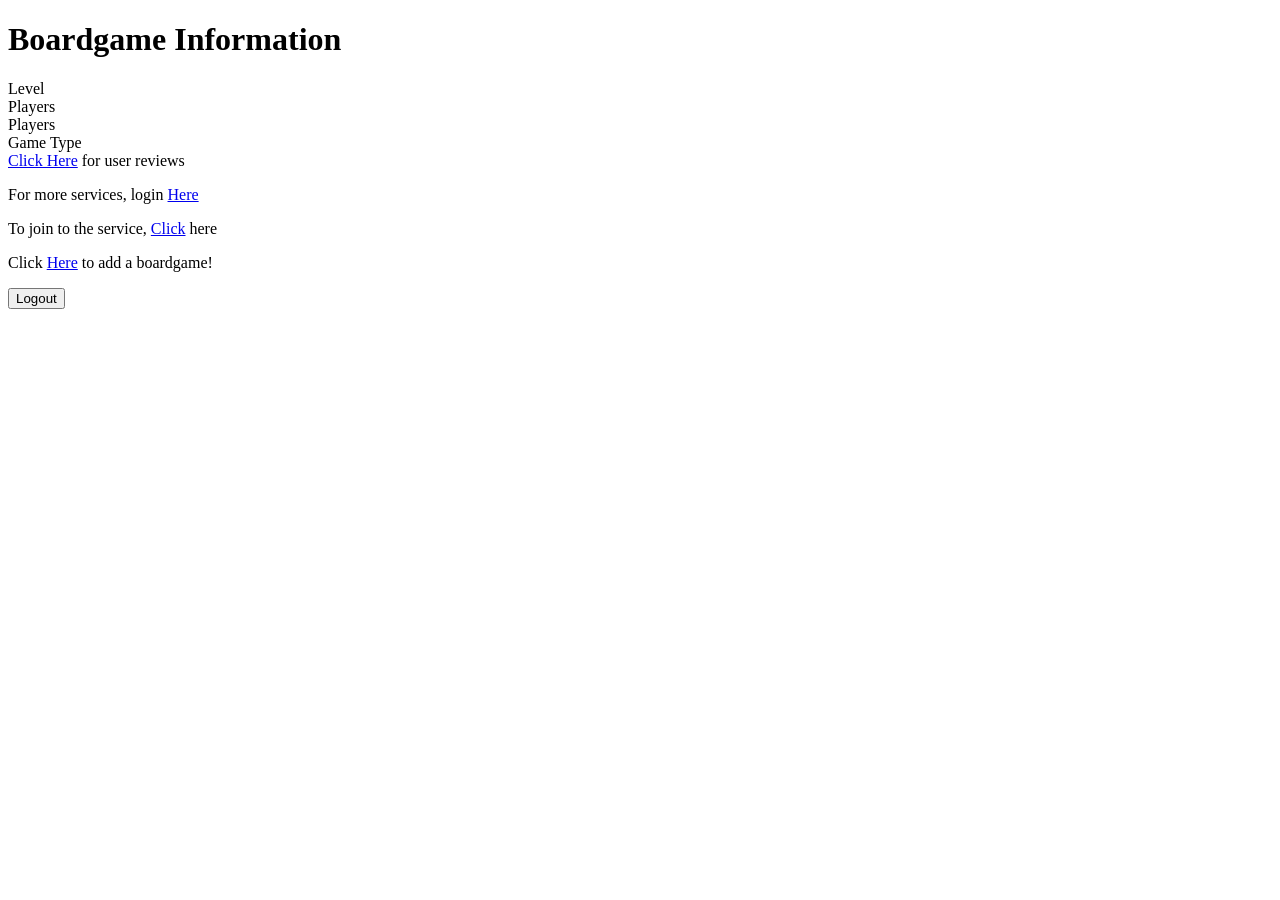
==== src/main/resources/templates/boardgame.html @ 336a7466 "feat: setup complete CI/CD pipeline with Jenkins and Docker - Configured multi-stage Jenkinsfile wit" ====
<!DOCTYPE html>
<html lang="en" xmlns:th="http://www.thymeleaf.org">

<head th:replace="fragments/header.html :: html-head(title=|${boardgame.name}|)"></head>

<body>
    <nav th:replace="fragments/links :: nav.navigation-links"></nav>
    <main class="container">
        <div class="p-4 p-md-5 mb-4 text-center">
            <div class="container col-md-6">
                <h1 th:text="|Information of ${boardgame.name}|">Boardgame Information</h1>

                <div class="bg-light border rounded py-3 my-3">
                    <div class="h5 py-3" title="1 - Very easy, 2 - Easy, 3 - Medium, 4 - Difficult, 5 - Very Difficult"
                        th:text="|Game Level: ${boardgame.level}|">Level</div>
                    <div class="h5 py-3" th:unless="${boardgame.maxPlayers} == '+'"
                        th:text="|Players: ${boardgame.minPlayers} - ${boardgame.maxPlayers} people|">Players</div>
                    <div class="h5 py-3" th:if="${boardgame.maxPlayers} == '+'"
                        th:text="|Players: ${boardgame.minPlayers} + Players|">
                        Players
                    </div>
                    <div class="h5 py-3" th:text="|Game Type: ${boardgame.gameType}|">
                        Game Type
                    </div>
                    <div class="h5 py-3"><a href="#" th:href="@{|/${boardgame.id}/reviews|}">Click Here</a> for user
                        reviews</div>
                </div>

                <div sec:authorize="!hasRole('ROLE_USER')">
                    <p class="lead">For more services, login <a href="#" th:href="@{/login}">Here</a></p>
                    <p class="lead">To join to the service, <a href="#" th:href="@{/newUser}">Click</a> here</p>
                </div>
                <div sec:authorize="hasRole('ROLE_USER') || hasRole('ROLE_MANAGER')">
                    <p class="lead">Click <a href="#" th:href="@{/secured/addBoardGame}">Here</a> to add a boardgame!
                    </p>
                    <form action="#" th:action="@{/logout}" method="post">
                        <input type="submit" value="Logout" class="btn btn-primary m-2 pb-2">
                    </form>
                </div>
            </div>
        </div>
    </main>
    <div class="b-example-divider border border-light"></div>
    <div th:include="fragments/links :: div.bottom-links"></div>
    <div th:replace="fragments/footer.html :: page-footer"></div>
</body>

</html>
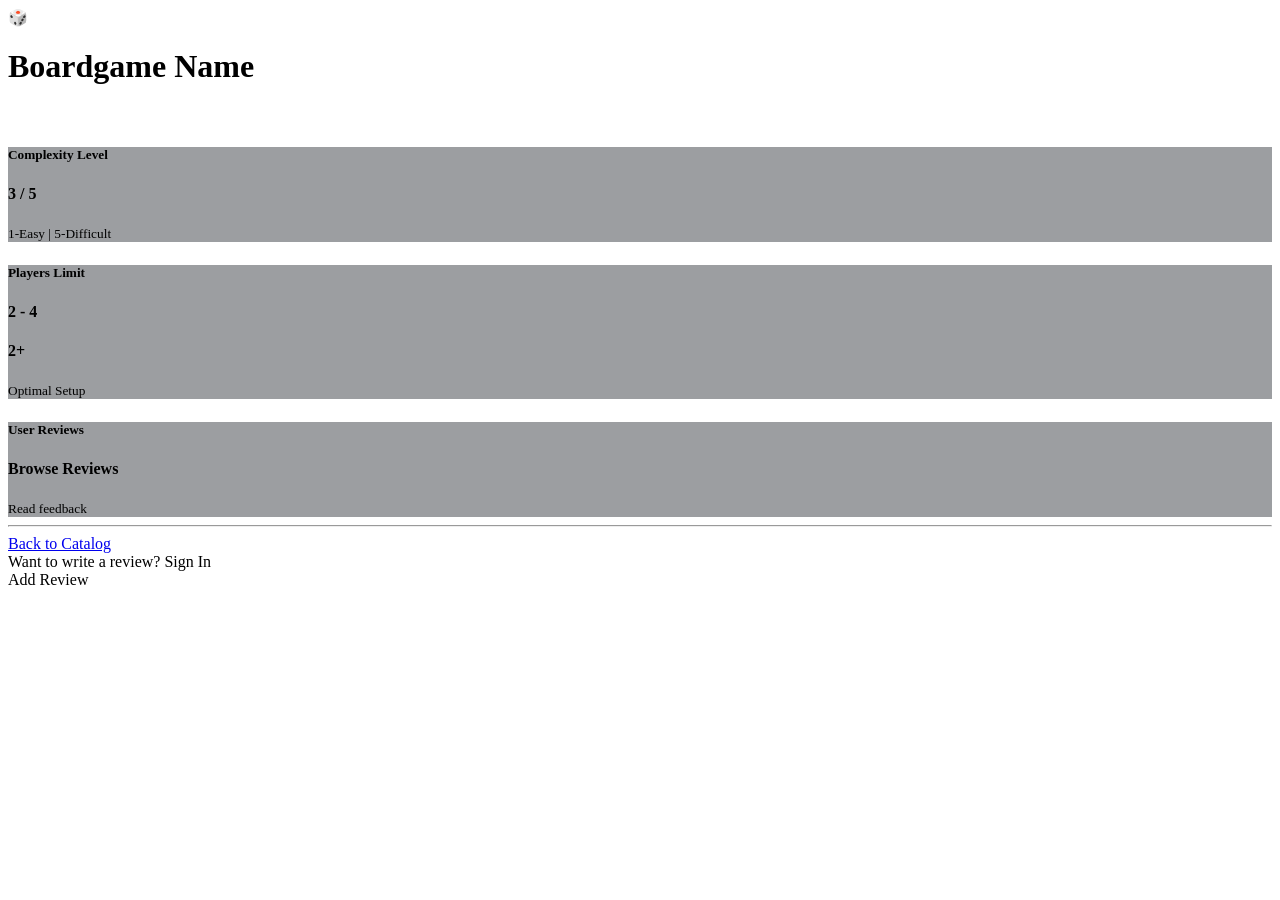
==== commit e60f55a8: "style: upgrade interface to luxury cosmic dark theme and add interactive DevOps Pipeline Dashboard" ====
--- a/src/main/resources/templates/boardgame.html
+++ b/src/main/resources/templates/boardgame.html
@@ -1,48 +1,78 @@
 <!DOCTYPE html>
-<html lang="en" xmlns:th="http://www.thymeleaf.org">
+<html lang="en" xmlns:th="http://www.thymeleaf.org"
+    xmlns:sec="https://www.thymeleaf.org/thymeleaf-extras-springsecurity5">
 
-<head th:replace="fragments/header.html :: html-head(title=|${boardgame.name}|)"></head>
+<head th:replace="fragments/header.html :: html-head(title=|BoardUniverse - ${boardgame.name}|)"></head>
 
 <body>
     <nav th:replace="fragments/links :: nav.navigation-links"></nav>
-    <main class="container">
-        <div class="p-4 p-md-5 mb-4 text-center">
-            <div class="container col-md-6">
-                <h1 th:text="|Information of ${boardgame.name}|">Boardgame Information</h1>
 
-                <div class="bg-light border rounded py-3 my-3">
-                    <div class="h5 py-3" title="1 - Very easy, 2 - Easy, 3 - Medium, 4 - Difficult, 5 - Very Difficult"
-                        th:text="|Game Level: ${boardgame.level}|">Level</div>
-                    <div class="h5 py-3" th:unless="${boardgame.maxPlayers} == '+'"
-                        th:text="|Players: ${boardgame.minPlayers} - ${boardgame.maxPlayers} people|">Players</div>
-                    <div class="h5 py-3" th:if="${boardgame.maxPlayers} == '+'"
-                        th:text="|Players: ${boardgame.minPlayers} + Players|">
-                        Players
+    <main class="container my-5 flex-grow-1">
+        <div class="row justify-content-center">
+            <div class="col-lg-8 col-md-10">
+                <div class="glass-card">
+                    <!-- Title Section -->
+                    <div class="text-center mb-5">
+                        <span class="fs-1 display-1 text-center mb-3 d-block">🎲</span>
+                        <h1 class="display-5 font-weight-bold text-white mb-2" th:text="${boardgame.name}">Boardgame Name</h1>
+                        <span class="badge fs-6 px-3 py-2" style="background: var(--gradient-cosmic); color: white;" th:text="${boardgame.gameType}">Strategy Game</span>
                     </div>
-                    <div class="h5 py-3" th:text="|Game Type: ${boardgame.gameType}|">
-                        Game Type
+
+                    <!-- Specs Details Grid -->
+                    <div class="row g-4 mb-5">
+                        <!-- Level -->
+                        <div class="col-sm-4 text-center">
+                            <div class="p-4 rounded h-100" style="background: rgba(9, 13, 22, 0.4); border: 1px solid var(--border-glass);">
+                                <i class="fa-solid fa-graduation-cap fs-2 text-purple mb-3"></i>
+                                <h5 class="text-muted mb-1 fs-6 uppercase">Complexity Level</h5>
+                                <h4 class="text-white mb-0" th:text="${boardgame.level} + ' / 5'">3 / 5</h4>
+                                <small class="text-muted fs-7">1-Easy | 5-Difficult</small>
+                            </div>
+                        </div>
+
+                        <!-- Players -->
+                        <div class="col-sm-4 text-center">
+                            <div class="p-4 rounded h-100" style="background: rgba(9, 13, 22, 0.4); border: 1px solid var(--border-glass);">
+                                <i class="fa-solid fa-users fs-2 text-cyan mb-3"></i>
+                                <h5 class="text-muted mb-1 fs-6 uppercase">Players Limit</h5>
+                                <h4 class="text-white mb-0" th:unless="${boardgame.maxPlayers} == '+'" th:text="${boardgame.minPlayers} + ' - ' + ${boardgame.maxPlayers}">2 - 4</h4>
+                                <h4 class="text-white mb-0" th:if="${boardgame.maxPlayers} == '+'" th:text="${boardgame.minPlayers} + ' + Players'">2+</h4>
+                                <small class="text-muted fs-7">Optimal Setup</small>
+                            </div>
+                        </div>
+
+                        <!-- Reviews -->
+                        <div class="col-sm-4 text-center">
+                            <div class="p-4 rounded h-100" style="background: rgba(9, 13, 22, 0.4); border: 1px solid var(--border-glass); cursor: pointer;" th:onclick="|location.href='@{/${boardgame.id}/reviews}'|">
+                                <i class="fa-solid fa-comments fs-2 text-emerald mb-3"></i>
+                                <h5 class="text-muted mb-1 fs-6 uppercase">User Reviews</h5>
+                                <h4 class="text-cyan mb-0" style="font-weight: 600;">Browse Reviews</h4>
+                                <small class="text-muted fs-7">Read feedback</small>
+                            </div>
+                        </div>
                     </div>
-                    <div class="h5 py-3"><a href="#" th:href="@{|/${boardgame.id}/reviews|}">Click Here</a> for user
-                        reviews</div>
-                </div>
 
-                <div sec:authorize="!hasRole('ROLE_USER')">
-                    <p class="lead">For more services, login <a href="#" th:href="@{/login}">Here</a></p>
-                    <p class="lead">To join to the service, <a href="#" th:href="@{/newUser}">Click</a> here</p>
-                </div>
-                <div sec:authorize="hasRole('ROLE_USER') || hasRole('ROLE_MANAGER')">
-                    <p class="lead">Click <a href="#" th:href="@{/secured/addBoardGame}">Here</a> to add a boardgame!
-                    </p>
-                    <form action="#" th:action="@{/logout}" method="post">
-                        <input type="submit" value="Logout" class="btn btn-primary m-2 pb-2">
-                    </form>
+                    <!-- Actions and Security -->
+                    <hr class="border-secondary mb-4">
+
+                    <div class="d-flex flex-wrap justify-content-between align-items-center gap-3">
+                        <a href="/" class="btn btn-outline-secondary text-white border-secondary-subtle px-4 py-2"><i class="fa-solid fa-arrow-left me-2"></i>Back to Catalog</a>
+                        
+                        <div sec:authorize="!hasRole('ROLE_USER')" class="text-end">
+                            <span class="text-muted me-2">Want to write a review?</span>
+                            <a th:href="@{/login}" class="btn btn-primary px-4 py-2"><i class="fa-solid fa-right-to-bracket me-2"></i>Sign In</a>
+                        </div>
+
+                        <div sec:authorize="hasRole('ROLE_USER') || hasRole('ROLE_MANAGER')">
+                            <a th:href="@{|/${boardgame.id}/reviews|}" class="btn btn-primary px-4 py-2"><i class="fa-solid fa-plus me-2"></i>Add Review</a>
+                        </div>
+                    </div>
                 </div>
             </div>
         </div>
     </main>
-    <div class="b-example-divider border border-light"></div>
-    <div th:include="fragments/links :: div.bottom-links"></div>
-    <div th:replace="fragments/footer.html :: page-footer"></div>
+
+    <footer th:replace="fragments/footer.html :: page-footer"></footer>
 </body>
 
 </html>
